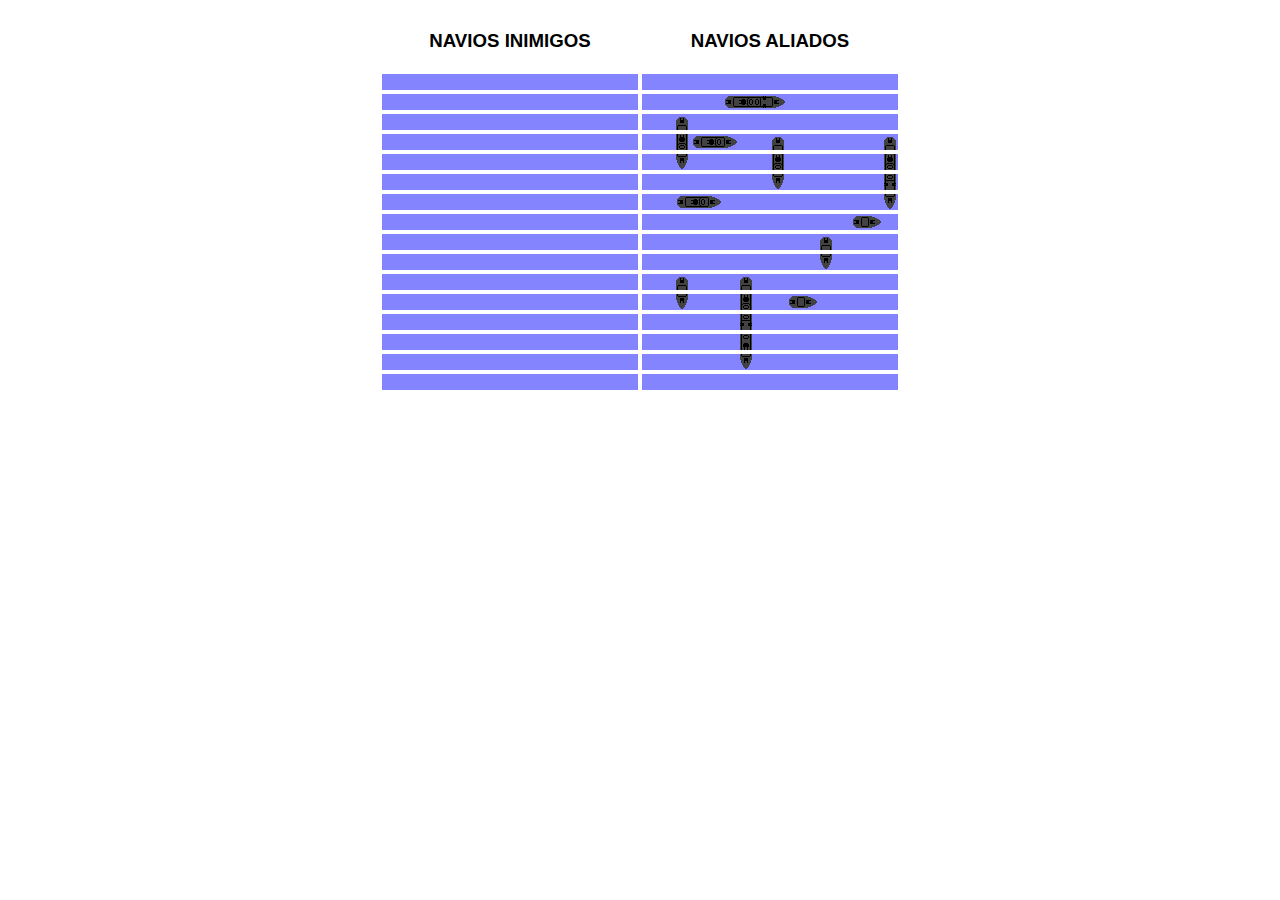
==== Front-end/battleship.html @ ed41d530 "front-end" ====
<!DOCTYPE html>
<html>

<head>
<style>
.intro { font-size:10pt; font-style:italic }
.heading { font-size:14pt; font-weight:bold; font-family:sans-serif }
.title { font-size:18pt; font-weight:bold; background-color:navy; color:white; text-align:center; font-family:sans-serif }
</style>

<script src="battleship.js" type="text/javascript"></script>

</head>
</html>
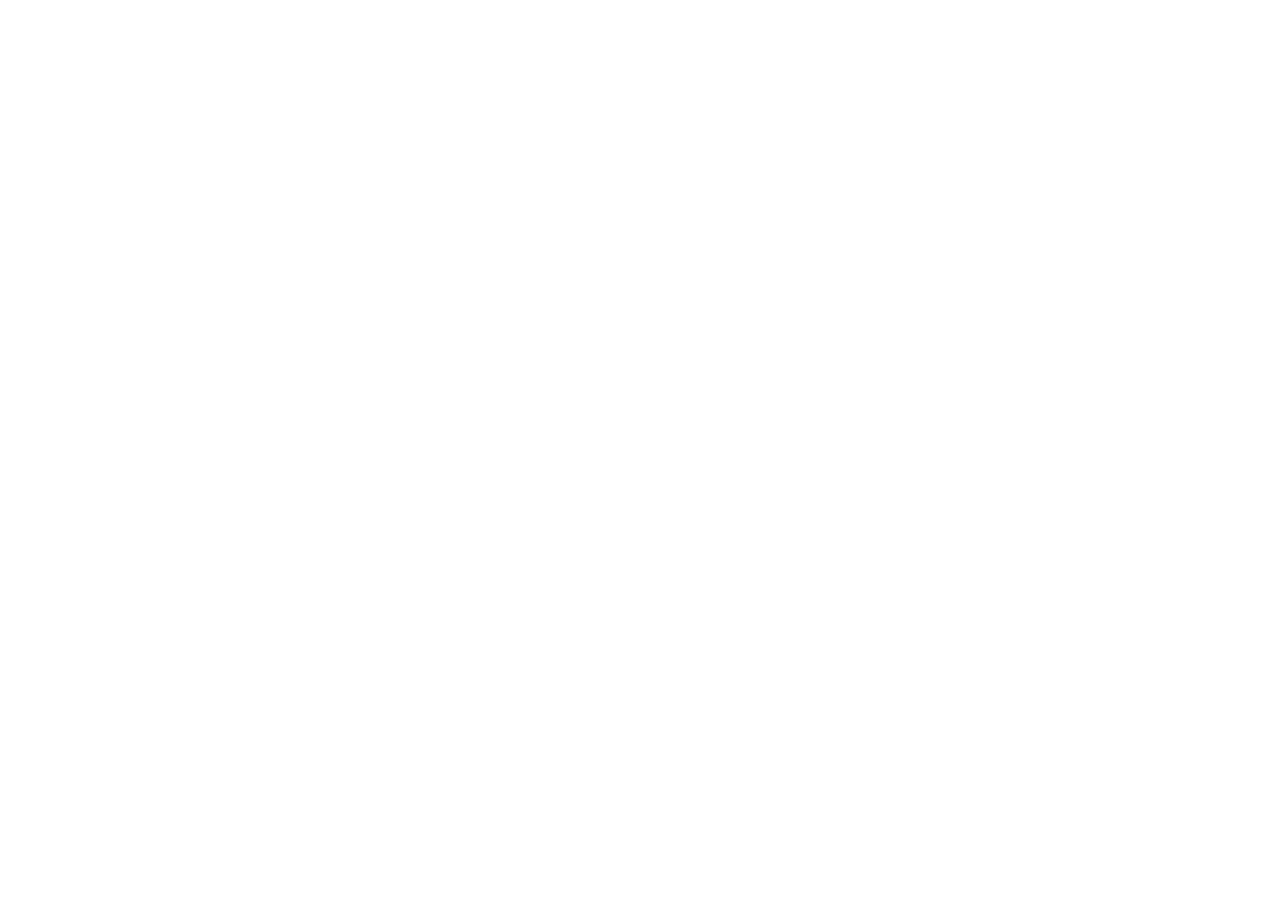
==== commit 18d853d6: "update de pastas" ====
--- a/Front-end/battleship.html
+++ b/Front-end/battleship.html
@@ -8,7 +8,7 @@
 .title { font-size:18pt; font-weight:bold; background-color:navy; color:white; text-align:center; font-family:sans-serif }
 </style>
 
-<script src="battleship.js" type="text/javascript"></script>
+<script src="../static/js/battleship.js" type="text/javascript"></script>
 
 </head>
 </html>
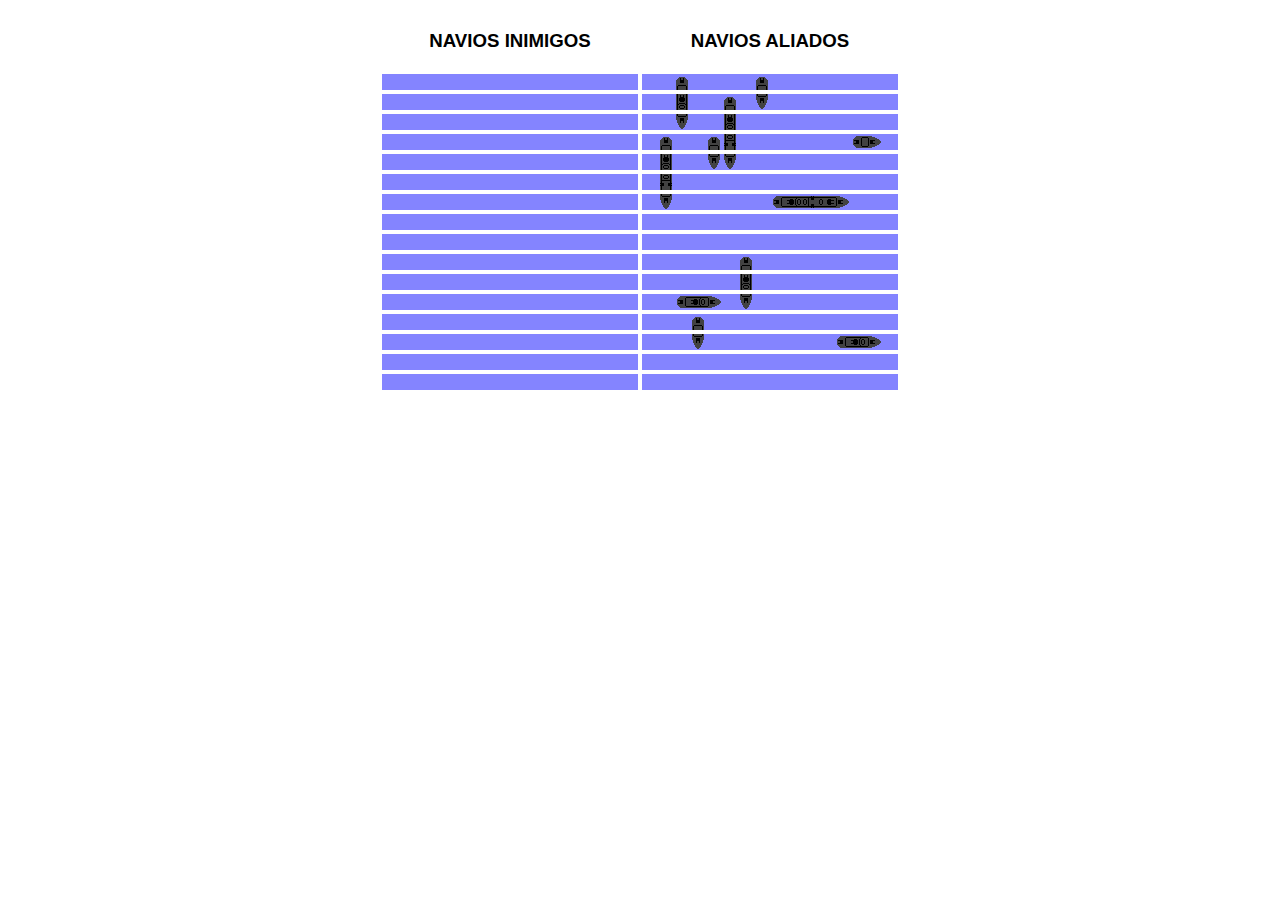
==== commit 6c5b424a: "Atualização dos caminhos" ====
--- a/Front-end/battleship.html
+++ b/Front-end/battleship.html
@@ -8,7 +8,7 @@
 .title { font-size:18pt; font-weight:bold; background-color:navy; color:white; text-align:center; font-family:sans-serif }
 </style>
 
-<script src="../static/js/battleship.js" type="text/javascript"></script>
+<script src="static/js/battleship.js" type="text/javascript"></script>
 
 </head>
 </html>
